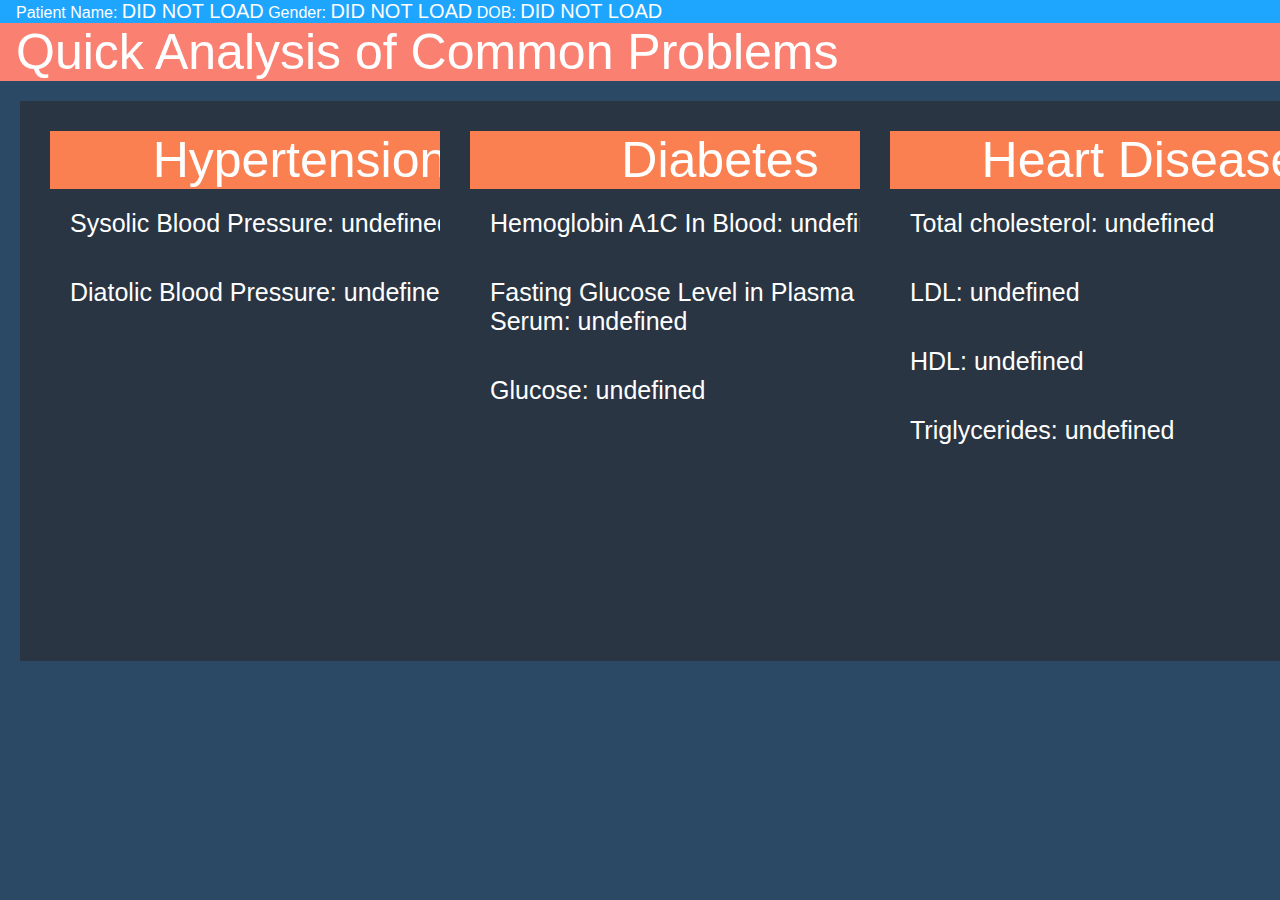
==== index.html @ 1d6a7b88 "public commit" ====
<!DOCTYPE html>
<html>

<head>
  <link rel="stylesheet" href="./lib/css/styles.css">
</head>

<body>

	<div>
		<header class="header">
			  <div>
					Patient Name:
					<span class="banner-value" id="patient_name">DID NOT LOAD</span>
					Gender:
					<span class="banner-value" id="gender">DID NOT LOAD</span>
					DOB:
					<span class="banner-value" id="dob">DID NOT LOAD</span>
			  </div>
		</header>
			
		<header class="sub-header">Quick Analysis of Common Problems</header> 
	</div>
	

		
		<main class="main">
			<div class="main-overview">
				<div class="small-card">
					<header class=box-header>Hypertension</header>
					<div class=div-class>
						<span> Sysolic Blood Pressure: </span>
						<span id="sys">undefined</span>
					</div>
					<div class=div-class>
						<span> Diatolic Blood Pressure: </span>
						<span id="dia">undefined</span>
					</div>
					
				</div>	
				<div class="small-card">
					<header class=box-header>Diabetes</header>
					
					<div class=div-class>
						<span> Hemoglobin A1C In Blood: </span>
						<span id="a1c">undefined</span>
					</div>
					<div class=div-class>
						<span> Fasting Glucose Level in Plasma or Serum: </span>
						<span id="fastp">undefined</span>
					</div>
					<div class=div-class>
						<span> Glucose: </span>
						<span id="glucose">undefined</span>
					</div>
				</div>		
				<div class="small-card">
					<header class=box-header>Heart Disease</header>
					<div class=div-class>
						<span> Total cholesterol:</span>
						<span id="cholesterol">undefined</span>
					</div>
					<div class=div-class>
						<span> LDL:</span>
						<span id="ldl">undefined</span>
					</div>
					<div class=div-class>
						<span> HDL:</span>
						<span id="hdl">undefined</span>
					</div>
					<div class=div-class>
						<span> Triglycerides:</span>
						<span id="tri">undefined</span>
					</div>
				</div>					
			</div>
		</main> 
	  




  <script src='./lib/js/fhir-client.js'></script>
  <!-- <script src="./lib/js/get-data.js"></script> -->

  <!-- uncomment below script and comment above script to switch for easy local testing -->
    <script src="./lib/js/get-data-test.js"></script> 
</body>

</html>
---- lib/css/styles.css ----
body {
  margin: 0;
  padding: 0;
  color: #fff;
  font-family: 'Open Sans', Helvetica, sans-serif;
  box-sizing: border-box;
  background-color: #2b4865;
  
}

.banner-value{
  font-size: 20px
}

.grid-container {
  display: grid;
  grid-template-columns: 1fr;
  grid-template-rows: 50px 1fr 50px;
  grid-template-areas:
    'header'
    'main';
    height: 100vh;
}

.header {
  grid-area: header;
  display: flex;
  align-items: center;
  justify-content: space-between;
  padding: 0 16px;
  background-color: #1ea6ff;
}

.sub-header {
  grid-area: header;
  display: flex;
  align-items: center;
  justify-content: space-between;
  padding: 0 16px;
  background-color: #fa8072;
  font-size: 50px;
}

.box-header {
  text-align: center;
  grid-area: header;
  align-items: center;
  justify-content: space-between;
  background-color: #fa8052;
  font-size: 50px;
}

.main {
  grid-area: main;
  background-color: #2b4865;
}

.main-header {
  display: flex;
  justify-content: space-between;
  margin: 20px;
  padding: 20px;
  height: 150px;
  background-color: #e3e4e6;
  color: slategray;
}

.main-overview {
  display: grid;
  grid-template-columns: repeat(auto-fit, minmax(265px, 1fr));
  grid-auto-rows: 94px;
  grid-gap: 20px;
  margin: 20px;
}

.title{
  padding-bottom: 10px;
  font-size: 20px;
}

.ob-value{
  font-size: 18px;

}

.annotations{
  padding-top: 10px;

}

.small-card {
  text-align: center;
  align-items: center;
  justify-content: space-between;
  padding: 30px;
  background-color: #293543;
  height: 500px;
  width: 500px;
}

.big-card {
  display: grid;
  grid-template-columns: repeat(auto-fit, minmax(265px, 1fr));
  column-gap: 10px;
  margin: 20px;
}

.card {
  display: flex;
  flex-direction: column;
  flex-direction: column;
  align-items: flex-start;
  width: 100%;
  background-color: #293543;
  margin-bottom: 20px;
  -webkit-column-break-inside: avoid;
  padding: 24px;
  padding-bottom: 24px;
  box-sizing: border-box;

}

.annotation-box {
  padding: 10px;
  font-size: 15px;
  border: 1px solid grey;
  float: left;
  width: 69%;
  background: #f1f1f1;
}

.annotation-button{
  float: left;
  width: 20%;
  padding: 10px;
  background: #1ea6ff;
  color: white;
  font-size: 15px;
  border: 1px solid grey;
  border-left: none;
  cursor: pointer;
}

.div-class {
	font-size: 25px;
	padding: 20px;
	text-align: left;
	
}
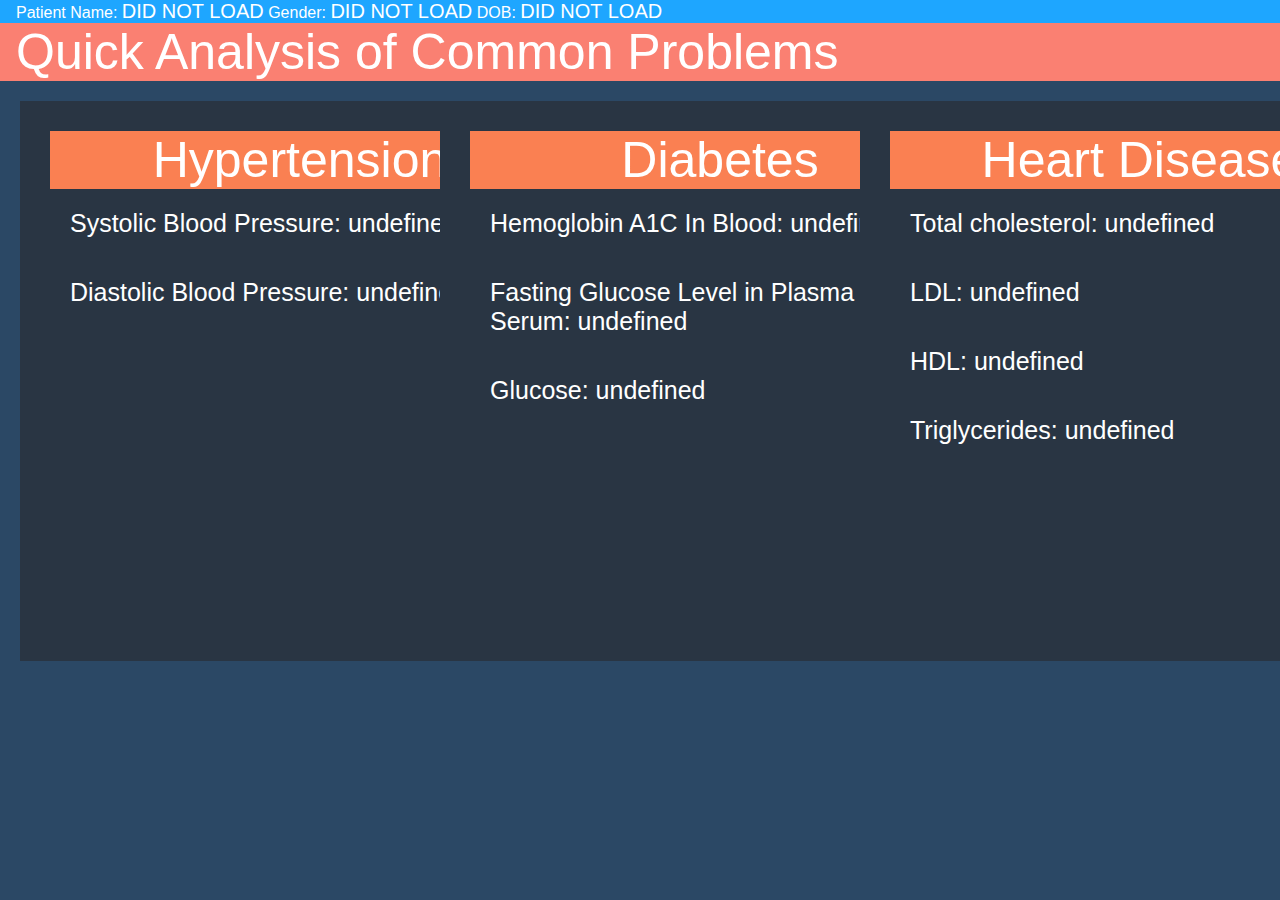
==== commit 72d367b0: "Update index.html" ====
--- a/index.html
+++ b/index.html
@@ -29,11 +29,11 @@
 				<div class="small-card">
 					<header class=box-header>Hypertension</header>
 					<div class=div-class>
-						<span> Sysolic Blood Pressure: </span>
+						<span> Systolic Blood Pressure: </span>
 						<span id="sys">undefined</span>
 					</div>
 					<div class=div-class>
-						<span> Diatolic Blood Pressure: </span>
+						<span> Diastolic Blood Pressure: </span>
 						<span id="dia">undefined</span>
 					</div>
 					
@@ -81,10 +81,10 @@
 
 
   <script src='./lib/js/fhir-client.js'></script>
-  <!-- <script src="./lib/js/get-data.js"></script> -->
+  <script src="./lib/js/get-data.js"></script>
 
   <!-- uncomment below script and comment above script to switch for easy local testing -->
-    <script src="./lib/js/get-data-test.js"></script> 
+
 </body>
 
 </html>
